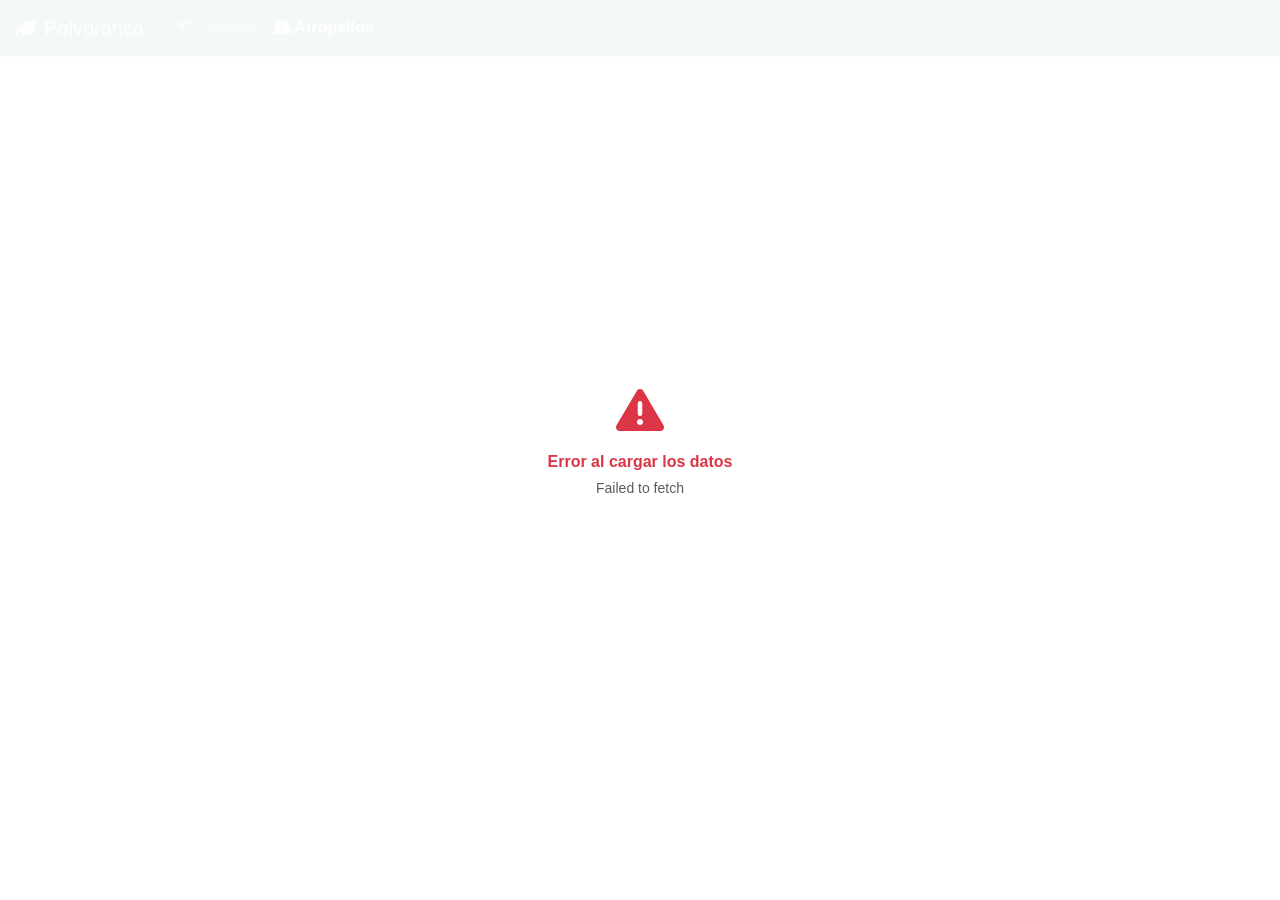
==== atropellos.html @ a0617e4b "Añadir dashboard PWA de Polvoranca Dashboard web con dos pestañas (Semillas y Atropellos) que conect" ====
<!DOCTYPE html>
<html lang="es">
<head>
    <meta charset="UTF-8">
    <meta name="viewport" content="width=device-width, initial-scale=1.0">
    <title>Atropellos — Dashboard</title>

    <link rel="stylesheet" href="https://unpkg.com/leaflet@1.9.4/dist/leaflet.css"/>
    <link rel="stylesheet" href="https://cdn.jsdelivr.net/npm/bootstrap@5.3.2/dist/css/bootstrap.min.css">
    <link rel="stylesheet" href="https://cdnjs.cloudflare.com/ajax/libs/font-awesome/6.5.0/css/all.min.css">
    <link rel="stylesheet" href="css/style.css">

    <!-- PWA -->
    <link rel="manifest" href="manifest.json">
    <meta name="theme-color" content="#198754">
    <meta name="apple-mobile-web-app-capable" content="yes">
    <meta name="apple-mobile-web-app-status-bar-style" content="black-translucent">
    <meta name="apple-mobile-web-app-title" content="Polvoranca">
    <link rel="apple-touch-icon" href="icons/icon-192.png">
</head>
<body class="bg-light">

<!-- Navbar -->
<nav class="navbar navbar-expand navbar-dark bg-success shadow-sm">
    <div class="container-fluid px-3">
        <span class="navbar-brand mb-0 h1 fs-5 me-4">
            <i class="fas fa-leaf me-2"></i>Polvoranca
        </span>
        <ul class="navbar-nav me-auto">
            <li class="nav-item">
                <a class="nav-link" href="index.html">
                    <i class="fas fa-seedling me-1"></i>Semillas
                </a>
            </li>
            <li class="nav-item">
                <a class="nav-link active fw-semibold" href="atropellos.html">
                    <i class="fas fa-road me-1"></i>Atropellos
                </a>
            </li>
        </ul>
        <span id="last-updated" class="text-white-50 small d-none d-md-inline"></span>
    </div>
</nav>

<!-- Loading overlay -->
<div id="loading-overlay">
    <div class="text-center">
        <div class="spinner-border text-success mb-3" style="width:3rem;height:3rem;" role="status"></div>
        <p class="text-muted">Cargando datos de EpiCollect5...</p>
    </div>
</div>

<!-- Main content -->
<div class="container-fluid py-3 px-3" id="main-content" style="display:none;">

    <!-- Stats cards -->
    <div class="row g-3 mb-3">
        <div class="col-6 col-md-3">
            <div class="stat-card card border-0 shadow-sm text-center h-100">
                <div class="card-body py-3">
                    <div class="stat-number text-danger" id="stat-total">—</div>
                    <div class="stat-label">Atropellos registrados</div>
                </div>
            </div>
        </div>
        <div class="col-6 col-md-3">
            <div class="stat-card card border-0 shadow-sm text-center h-100">
                <div class="card-body py-3">
                    <div class="stat-number text-primary" id="stat-sessions">—</div>
                    <div class="stat-label">Sesiones de campo</div>
                </div>
            </div>
        </div>
        <div class="col-6 col-md-3">
            <div class="stat-card card border-0 shadow-sm text-center h-100">
                <div class="card-body py-3">
                    <div class="stat-number text-warning" id="stat-vehicles">—</div>
                    <div class="stat-label">Vehículos contados</div>
                </div>
            </div>
        </div>
        <div class="col-6 col-md-3">
            <div class="stat-card card border-0 shadow-sm text-center h-100">
                <div class="card-body py-3">
                    <div class="stat-number text-success" id="stat-photos">—</div>
                    <div class="stat-label">Con fotografía</div>
                </div>
            </div>
        </div>
    </div>

    <!-- Map + Charts -->
    <div class="row g-3 mb-3">

        <!-- Map -->
        <div class="col-12 col-lg-7">
            <div class="card border-0 shadow-sm h-100">
                <div class="card-header bg-white small text-uppercase text-muted fw-semibold">
                    <i class="fas fa-map-marker-alt text-danger me-2"></i>Mapa de atropellos
                    <span class="ms-2" id="map-legend"></span>
                </div>
                <div class="card-body p-0">
                    <div id="map"></div>
                </div>
            </div>
        </div>

        <!-- Charts col -->
        <div class="col-12 col-lg-5">
            <div class="row g-3 h-100">

                <div class="col-12">
                    <div class="card border-0 shadow-sm">
                        <div class="card-header bg-white small text-uppercase text-muted">
                            <i class="fas fa-chart-pie text-danger me-1"></i>Atropellos por clase
                        </div>
                        <div class="card-body d-flex align-items-center justify-content-center" style="min-height:200px;">
                            <canvas id="chart-class"></canvas>
                        </div>
                    </div>
                </div>

                <div class="col-12">
                    <div class="card border-0 shadow-sm">
                        <div class="card-header bg-white small text-uppercase text-muted">
                            <i class="fas fa-car text-warning me-1"></i>Vehículos por sesión
                        </div>
                        <div class="card-body">
                            <canvas id="chart-vehicles"></canvas>
                        </div>
                    </div>
                </div>

            </div>
        </div>
    </div>

    <!-- Atropellos por mes -->
    <div class="card border-0 shadow-sm mb-3">
        <div class="card-header bg-white small text-uppercase text-muted fw-semibold">
            <i class="fas fa-chart-bar text-primary me-1"></i>Atropellos por mes
        </div>
        <div class="card-body">
            <canvas id="chart-monthly" style="max-height:180px;"></canvas>
        </div>
    </div>

    <!-- Tabla de atropellos -->
    <div class="card border-0 shadow-sm mb-3">
        <div class="card-header bg-white">
            <div class="row g-2 align-items-center">
                <div class="col-12 col-md-5">
                    <div class="input-group input-group-sm">
                        <span class="input-group-text bg-white border-end-0">
                            <i class="fas fa-search text-muted"></i>
                        </span>
                        <input type="text" id="search-input" class="form-control border-start-0"
                               placeholder="Buscar por clase, especie, observaciones...">
                    </div>
                </div>
                <div class="col-6 col-md-3">
                    <select id="filter-class" class="form-select form-select-sm">
                        <option value="">Clase: todas</option>
                    </select>
                </div>
                <div class="col-6 col-md-4 text-md-end">
                    <span class="text-muted small" id="table-count"></span>
                    <button class="btn btn-sm btn-outline-secondary ms-2" id="btn-export">
                        <i class="fas fa-download me-1"></i>CSV
                    </button>
                </div>
            </div>
        </div>
        <div class="card-body p-0">
            <div class="table-responsive">
                <table class="table table-hover align-middle mb-0 small">
                    <thead class="table-light">
                        <tr>
                            <th>Fecha</th>
                            <th>Clase</th>
                            <th>Especie</th>
                            <th>Estado carcasa</th>
                            <th>Latitud</th>
                            <th>Longitud</th>
                            <th>Observaciones</th>
                            <th class="text-center">Foto</th>
                        </tr>
                    </thead>
                    <tbody id="table-body"></tbody>
                </table>
            </div>
        </div>
        <div class="card-footer bg-white d-flex justify-content-between align-items-center">
            <button class="btn btn-sm btn-outline-secondary" id="btn-prev" disabled>
                <i class="fas fa-chevron-left"></i> Anterior
            </button>
            <span class="text-muted small" id="pagination-info"></span>
            <button class="btn btn-sm btn-outline-secondary" id="btn-next" disabled>
                Siguiente <i class="fas fa-chevron-right"></i>
            </button>
        </div>
    </div>

    <!-- Sesiones de campo -->
    <div class="card border-0 shadow-sm mb-3">
        <div class="card-header bg-white small text-uppercase text-muted fw-semibold">
            <i class="fas fa-clipboard-list text-primary me-2"></i>Sesiones de campo
            <span class="ms-1 text-muted fw-normal" id="sessions-count"></span>
        </div>
        <div class="card-body p-0">
            <div class="table-responsive">
                <table class="table table-hover align-middle mb-0 small">
                    <thead class="table-light">
                        <tr>
                            <th>Fecha</th>
                            <th class="text-center">Inicio</th>
                            <th class="text-center">Fin</th>
                            <th class="text-center">Observadores</th>
                            <th class="text-center">Vehículos</th>
                            <th class="text-center">Temp. (°C)</th>
                            <th>Viento</th>
                            <th>Nubosidad</th>
                            <th>Lluvia</th>
                        </tr>
                    </thead>
                    <tbody id="sessions-body"></tbody>
                </table>
            </div>
        </div>
    </div>

    <!-- Galería -->
    <div class="card border-0 shadow-sm mb-3">
        <div class="card-header bg-white small text-uppercase text-muted fw-semibold">
            <i class="fas fa-images text-danger me-2"></i>Galería de fotografías
            <span class="ms-1 text-muted fw-normal" id="gallery-count"></span>
        </div>
        <div class="card-body">
            <div class="row g-2" id="gallery-grid"></div>
            <p id="gallery-empty" class="text-muted text-center py-4 mb-0 d-none">
                No hay fotografías en los registros actuales.
            </p>
        </div>
    </div>

</div><!-- /container -->

<!-- Photo modal -->
<div class="modal fade" id="photoModal" tabindex="-1" aria-hidden="true">
    <div class="modal-dialog modal-lg modal-dialog-centered">
        <div class="modal-content border-0 shadow">
            <div class="modal-header border-0 pb-0">
                <div>
                    <h6 class="modal-title mb-0" id="photo-modal-title"></h6>
                    <p class="text-muted small mb-0" id="photo-modal-sub"></p>
                </div>
                <button type="button" class="btn-close" data-bs-dismiss="modal"></button>
            </div>
            <div class="modal-body text-center p-2">
                <img id="photo-modal-img" src="" class="img-fluid rounded" alt=""
                     style="max-height:70vh;object-fit:contain;">
            </div>
        </div>
    </div>
</div>

<script src="https://unpkg.com/leaflet@1.9.4/dist/leaflet.js"></script>
<script src="https://cdn.jsdelivr.net/npm/chart.js@4.4.0/dist/chart.umd.min.js"></script>
<script src="https://cdn.jsdelivr.net/npm/bootstrap@5.3.2/dist/js/bootstrap.bundle.min.js"></script>
<script src="js/atropellos.js"></script>
<script>
    if ('serviceWorker' in navigator) {
        window.addEventListener('load', () => navigator.serviceWorker.register('sw.js'));
    }
</script>
</body>
</html>
---- css/style.css ----
/* ── Layout ─────────────────────────────────────────── */
body {
    font-family: -apple-system, BlinkMacSystemFont, 'Segoe UI', Roboto, sans-serif;
}

#loading-overlay {
    position: fixed;
    inset: 0;
    background: rgba(255, 255, 255, 0.95);
    z-index: 9999;
    display: flex;
    align-items: center;
    justify-content: center;
}

/* ── Stat cards ─────────────────────────────────────── */
.stat-card {
    transition: transform 0.15s ease, box-shadow 0.15s ease;
}
.stat-card:hover {
    transform: translateY(-3px);
    box-shadow: 0 6px 20px rgba(0,0,0,0.1) !important;
}
.stat-number {
    font-size: 2rem;
    font-weight: 700;
    line-height: 1;
    margin-bottom: 4px;
}
.stat-label {
    font-size: 0.75rem;
    text-transform: uppercase;
    letter-spacing: 0.06em;
    color: #6c757d;
}

/* ── Map ────────────────────────────────────────────── */
#map {
    height: 420px;
    border-radius: 0 0 0.375rem 0.375rem;
}

.dot {
    display: inline-block;
    width: 10px;
    height: 10px;
    border-radius: 50%;
    margin-right: 3px;
    border: 2px solid #fff;
    box-shadow: 0 0 0 1px rgba(0,0,0,.2);
}
.dot-green  { background: #198754; }
.dot-yellow { background: #ffc107; }

/* Leaflet popup */
.ec5-popup-title      { font-weight: 700; font-size: 0.9rem; color: #198754; margin-bottom: 2px; }
.ec5-popup-scientific { font-style: italic; font-size: 0.78rem; color: #6c757d; margin-bottom: 6px; }
.ec5-popup-row        { font-size: 0.8rem; margin-bottom: 2px; }
.ec5-popup-obs        { font-size: 0.78rem; color: #6c757d; margin-top: 4px; }
.ec5-popup img        { width: 100%; border-radius: 6px; margin-bottom: 8px; cursor: pointer; }

/* ── Charts ─────────────────────────────────────────── */
#chart-cultivated,
#chart-native {
    max-height: 160px;
}
#chart-species {
    max-height: 180px;
}

/* ── Table ──────────────────────────────────────────── */
.table th {
    font-size: 0.7rem;
    text-transform: uppercase;
    letter-spacing: 0.05em;
    color: #6c757d;
    white-space: nowrap;
}

.table-photo {
    width: 44px;
    height: 44px;
    object-fit: cover;
    border-radius: 6px;
    cursor: pointer;
    transition: opacity 0.15s;
}
.table-photo:hover { opacity: 0.8; }

.obs-cell {
    max-width: 200px;
    white-space: nowrap;
    overflow: hidden;
    text-overflow: ellipsis;
}

/* ── Gallery ────────────────────────────────────────── */
.gallery-thumb {
    aspect-ratio: 1;
    width: 100%;
    object-fit: cover;
    border-radius: 8px;
    cursor: pointer;
    transition: transform 0.2s, box-shadow 0.2s;
    display: block;
}
.gallery-thumb:hover {
    transform: scale(1.04);
    box-shadow: 0 6px 18px rgba(0,0,0,0.2);
}
.gallery-label {
    font-size: 0.68rem;
    text-align: center;
    white-space: nowrap;
    overflow: hidden;
    text-overflow: ellipsis;
    color: #6c757d;
    margin-top: 4px;
}

/* ── Misc ───────────────────────────────────────────── */
.card-header {
    font-size: 0.78rem;
}
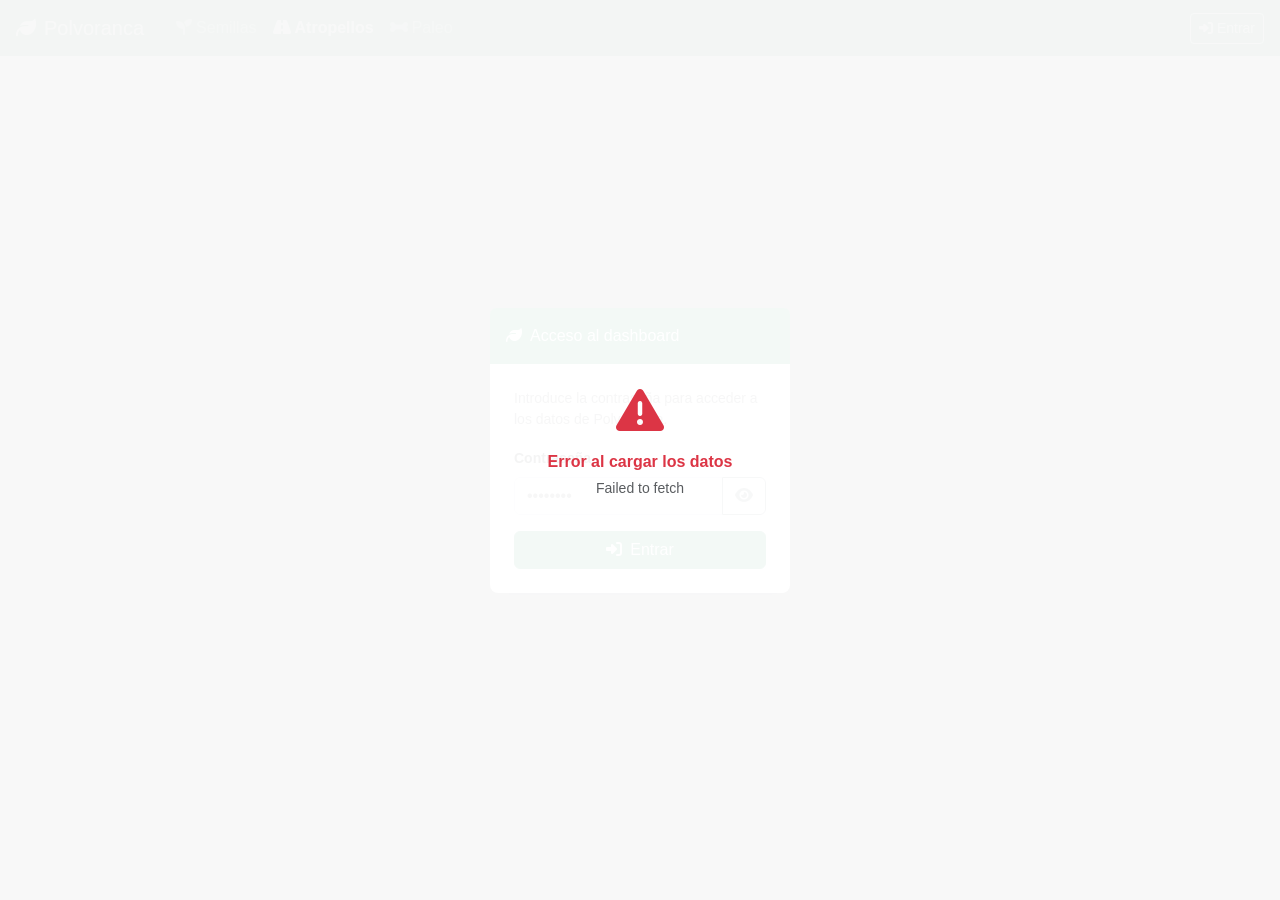
==== commit e66ce70c: "Añadir pestaña Paleo con línea geológica del tiempo y fichas de especie - Nueva pestaña Paleo conect" ====
--- a/atropellos.html
+++ b/atropellos.html
@@ -16,7 +16,7 @@
     <meta name="apple-mobile-web-app-capable" content="yes">
     <meta name="apple-mobile-web-app-status-bar-style" content="black-translucent">
     <meta name="apple-mobile-web-app-title" content="Polvoranca">
-    <link rel="apple-touch-icon" href="icons/icon-192.png">
+    <link rel="apple-touch-icon" href="icons/icon-180.png">
 </head>
 <body class="bg-light">
 
@@ -37,8 +37,19 @@
                     <i class="fas fa-road me-1"></i>Atropellos
                 </a>
             </li>
+            <li class="nav-item">
+                <a class="nav-link" href="paleo.html">
+                    <i class="fas fa-bone me-1"></i>Paleo
+                </a>
+            </li>
         </ul>
-        <span id="last-updated" class="text-white-50 small d-none d-md-inline"></span>
+        <span id="last-updated" class="text-white-50 small d-none d-md-inline me-3"></span>
+        <button id="btn-navbar-login" class="btn btn-outline-light btn-sm">
+            <i class="fas fa-sign-in-alt me-1"></i>Entrar
+        </button>
+        <button id="btn-navbar-logout" class="btn btn-outline-light btn-sm d-none">
+            <i class="fas fa-sign-out-alt me-1"></i>Salir
+        </button>
     </div>
 </nav>
 
@@ -264,9 +275,44 @@
     </div>
 </div>
 
+<!-- Login modal -->
+<div class="modal fade" id="loginModal" tabindex="-1" data-bs-backdrop="static" data-bs-keyboard="false" aria-hidden="true">
+    <div class="modal-dialog modal-dialog-centered modal-sm">
+        <div class="modal-content border-0 shadow">
+            <div class="modal-header bg-success text-white border-0 rounded-top">
+                <h6 class="modal-title mb-0">
+                    <i class="fas fa-leaf me-2"></i>Acceso al dashboard
+                </h6>
+            </div>
+            <div class="modal-body p-4">
+                <p class="text-muted small mb-3">Introduce la contraseña para acceder a los datos de Polvoranca.</p>
+                <div class="mb-3">
+                    <label class="form-label small fw-semibold">Contraseña</label>
+                    <div class="input-group">
+                        <input type="password" id="auth-password" class="form-control"
+                               placeholder="••••••••" autocomplete="current-password">
+                        <button class="btn btn-outline-secondary" type="button" id="btn-toggle-pwd" tabindex="-1">
+                            <i class="fas fa-eye"></i>
+                        </button>
+                    </div>
+                    <div id="auth-error" class="text-danger small mt-2 d-none">
+                        <i class="fas fa-exclamation-circle me-1"></i>Contraseña incorrecta
+                    </div>
+                </div>
+                <div class="d-grid">
+                    <button id="btn-auth-submit" class="btn btn-success">
+                        <i class="fas fa-sign-in-alt me-2"></i>Entrar
+                    </button>
+                </div>
+            </div>
+        </div>
+    </div>
+</div>
+
 <script src="https://unpkg.com/leaflet@1.9.4/dist/leaflet.js"></script>
 <script src="https://cdn.jsdelivr.net/npm/chart.js@4.4.0/dist/chart.umd.min.js"></script>
 <script src="https://cdn.jsdelivr.net/npm/bootstrap@5.3.2/dist/js/bootstrap.bundle.min.js"></script>
+<script src="js/auth.js"></script>
 <script src="js/atropellos.js"></script>
 <script>
     if ('serviceWorker' in navigator) {
--- a/css/style.css
+++ b/css/style.css
@@ -122,3 +122,102 @@
 .card-header {
     font-size: 0.78rem;
 }
+
+/* ── Paleo — fossil color ────────────────────────────── */
+.text-fossil { color: #8B4513; }
+
+/* ── Paleo — species cards ───────────────────────────── */
+.species-card {
+    cursor: pointer;
+    transition: transform 0.15s ease, box-shadow 0.15s ease;
+}
+.species-card:hover {
+    transform: translateY(-2px);
+    box-shadow: 0 4px 14px rgba(0,0,0,0.15) !important;
+}
+.species-card-img {
+    width: 60px;
+    height: 60px;
+    object-fit: cover;
+    border-radius: 6px;
+    flex-shrink: 0;
+}
+.species-card-placeholder {
+    width: 60px;
+    height: 60px;
+    border-radius: 6px;
+    background: #f8f0e0;
+    flex-shrink: 0;
+    display: flex;
+    align-items: center;
+    justify-content: center;
+    font-size: 1.3rem;
+    color: #8B4513;
+}
+
+/* ── Paleo — geological timeline ─────────────────────── */
+.tl-container {
+    width: 100%;
+    overflow-x: auto;
+}
+.tl-era-label {
+    font-size: 0.6rem;
+    font-weight: 600;
+    text-align: center;
+    padding: 2px 0;
+    color: #333;
+    white-space: nowrap;
+    overflow: hidden;
+    min-width: 0;
+}
+.tl-period {
+    position: relative;
+    border-right: 1px solid rgba(255,255,255,0.35);
+    cursor: pointer;
+    transition: filter 0.12s;
+    overflow: hidden;
+}
+.tl-period:hover { filter: brightness(1.15); }
+.tl-period.tl-era-active {
+    outline: 3px solid rgba(0,0,0,0.5);
+    outline-offset: -3px;
+    z-index: 1;
+}
+.tl-epoch {
+    position: relative;
+    border-right: 1px solid rgba(255,255,255,0.35);
+    overflow: hidden;
+}
+.tl-label {
+    position: absolute;
+    bottom: 3px;
+    left: 50%;
+    transform: translateX(-50%);
+    font-size: 0.58rem;
+    white-space: nowrap;
+    color: #333;
+    font-weight: 500;
+    pointer-events: none;
+    text-shadow: 0 0 4px rgba(255,255,255,0.8);
+}
+.tl-age-row {
+    font-size: 0.58rem;
+    color: #888;
+    padding: 2px 0 4px;
+}
+.tl-species-overlay {
+    position: absolute;
+    top: 0;
+    height: 100%;
+    background: rgba(255, 215, 0, 0.45);
+    border: 2px solid #c8960c;
+    pointer-events: none;
+    z-index: 2;
+    border-radius: 2px;
+}
+.tl-zoom-header {
+    font-size: 0.78rem;
+    margin-bottom: 4px;
+    color: #555;
+}
+.normal-case { text-transform: none !important; font-size: 0.72rem; }
